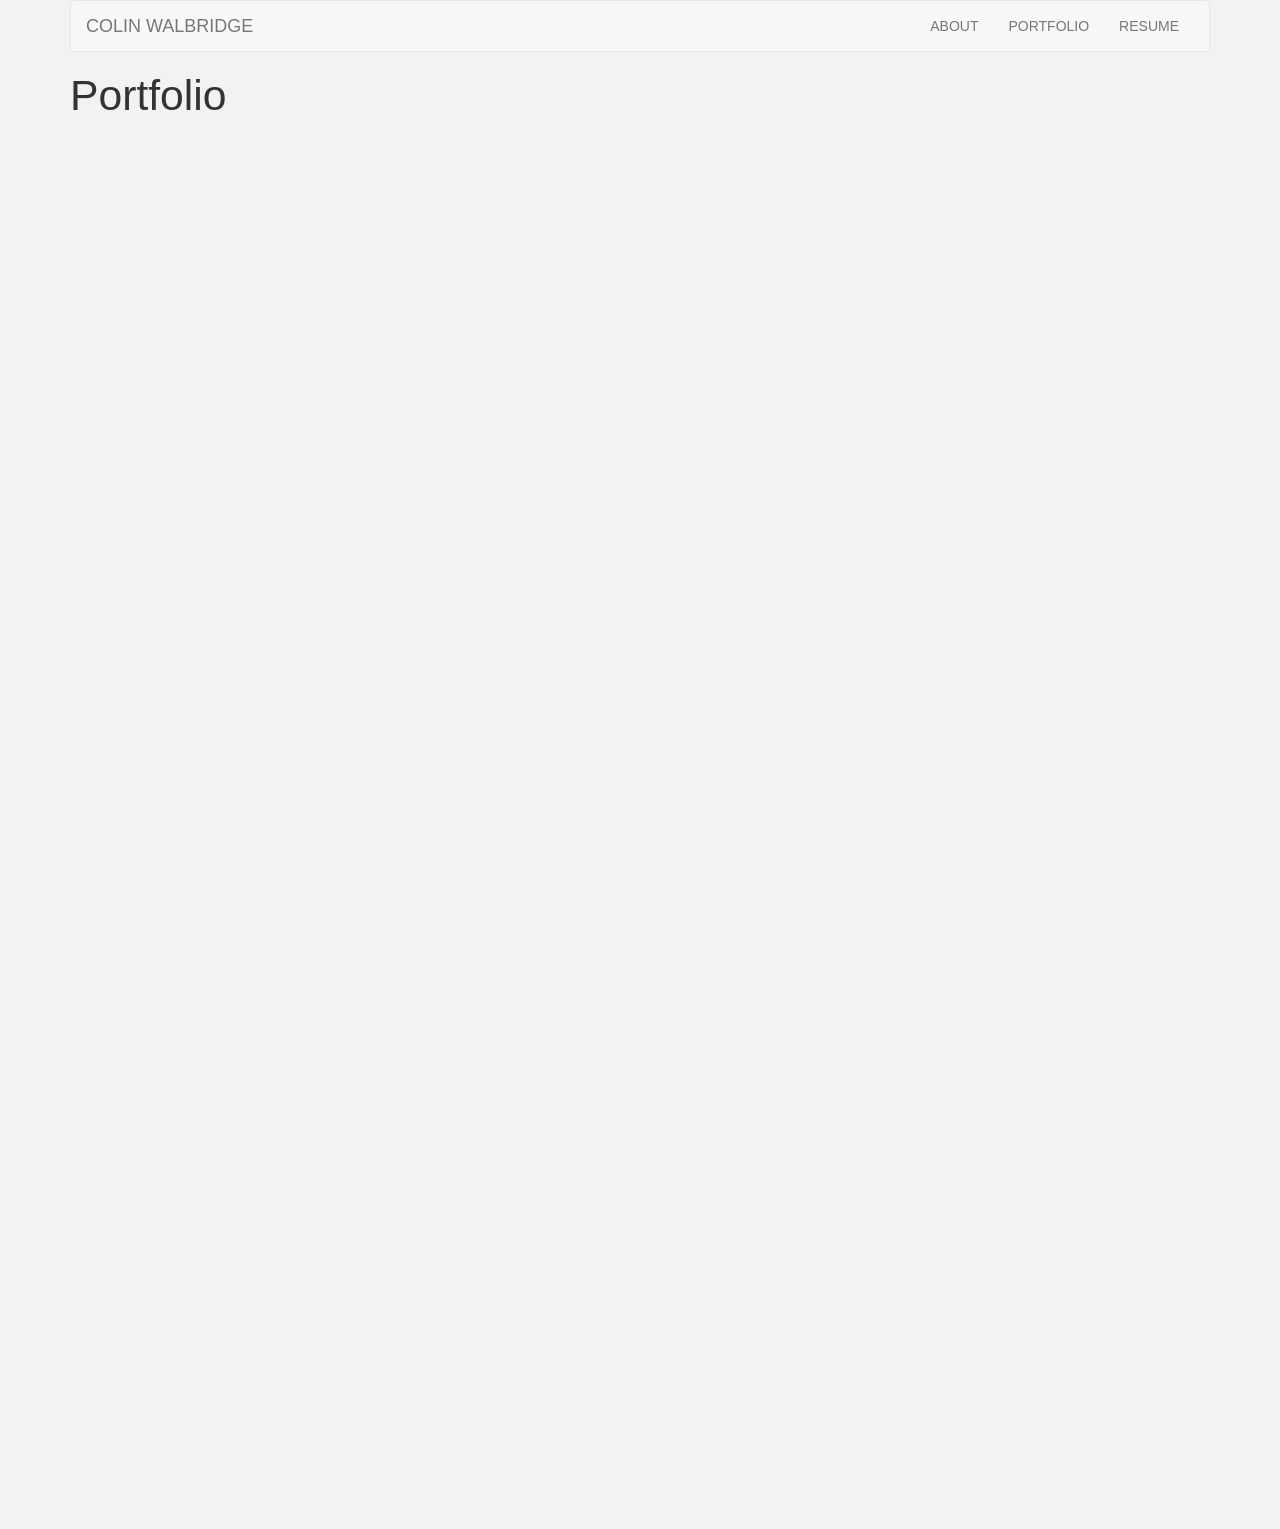
==== html/portfolio.html @ 196c8018 "initial commit" ====
<!DOCTYPE html>
<html ng-app="portfolio">
<head>
	<title>Colin Walbridge Portfolio</title>
	<link rel="stylesheet" type="text/css" href="../css/bootstrap.min.css">
	<link rel="stylesheet" type="text/css" href="../css/index.css">
	<link href="https://fonts.googleapis.com/css?family=Roboto+Condensed" rel="stylesheet">
</head>
<body>
	<div class="container">
		
		<!-- HEADER -->
		<div class="header">
			
			<!-- NAVBAR -->	
			<nav class="navbar navbar-default">
				<div class="container-fluid">

					<!-- COLLAPSE BUTTON -->
					<div class="navbar-header">
						<button type="button" class="navbar-toggle collapsed" data-toggle="collapse" data-target="#bs-example-navbar-collapse-1" aria-expanded="false">
							<span class="sr-only">Toggle navigation</span>
							<span class="icon-bar"></span>
							<span class="icon-bar"></span>
							<span class="icon-bar"></span>
						</button>

						<!-- HOME LINK -->
						<a class="navbar-brand" href="../index.html">COLIN WALBRIDGE</a>
					</div>
					
					<!-- NAV LINKS -->
					<div class="collapse navbar-collapse" id="bs-example-navbar-collapse-1">
						<ul class="nav navbar-nav navbar-right">
							<li><a href="../html/about.html">ABOUT<span class="sr-only">(current)</span></a></li>	
							<li><a href="../html/portfolio.html">PORTFOLIO</a></li>	
							<li><a href="../html/resume.html">RESUME</a></li>
						</ul>
					</div>			
				</div>
			</nav>
		</div>

		<!-- CONTENT -->
		<section>
			<h1>Portfolio</h1>
			<my-project></my-project>
			<section id="grid">


				<!-- <div class="grid-item" id="one">
					<p class="grid-heading">Project One</p>
					<img src="https://images.unsplash.com/photo-1475439242971-afb6fcc1ba22?ixlib=rb-0.3.5&q=80&fm=jpg&crop=entropy&cs=tinysrgb&s=c221a5935a8ea54887ae7178aeff7725/350x350">
					<p class="grid-description">This is my first project!</p>
				</div>
				
				<div class="grid-item" id="two">
					<p class="grid-heading">Project Two</p>
					<img src="https://images.unsplash.com/photo-1473800447596-01729482b8eb?ixlib=rb-0.3.5&q=80&fm=jpg&crop=entropy&cs=tinysrgb&s=40eba4c15ec393c84db9c76380d26869">
					<p class="grid-description">This is my second project!</p>
				</div>

				<div class="grid-item" id="three">
					<p class="grid-heading">Project Three</p>
					<img src="https://images.unsplash.com/photo-1467703834117-04386e3dadd8?ixlib=rb-0.3.5&q=80&fm=jpg&crop=entropy&cs=tinysrgb&s=ed3a925e8a253265c74c2b185d9ac7d6">
					<p class="grid-description">This is my third project!</p>
				</div>

				<div class="grid-item" id="four">
					<p class="grid-heading">Project Four</p>
					<img src="https://images.unsplash.com/photo-1473773508845-188df298d2d1?ixlib=rb-0.3.5&q=80&fm=jpg&crop=entropy&cs=tinysrgb&s=69b4e9aa5ba392b92c28eff906787604">
					<p class="grid-description">This is my fourth project!</p>
				</div>


				<div class="grid-item" id="five">
					<p class="grid-heading">Project Five</p>
					<img src="https://images.unsplash.com/photo-1476052492661-714447484e01?ixlib=rb-0.3.5&q=80&fm=jpg&crop=entropy&cs=tinysrgb&s=a4375015dbf508b3ea6748ee848ebb08">
					<p class="grid-description">This is my fifth project!</p>
				</div>

				<div class="grid-item" id="six">
					<p class="grid-heading">Project Six</p>
					<img src="https://images.unsplash.com/photo-1475598322381-f1b499717dda?ixlib=rb-0.3.5&q=80&fm=jpg&crop=entropy&cs=tinysrgb&s=7ace99394369686e3597208395e6240c">
					<p class="grid-description">This is my sixth project!</p>
				</div>

				<div class="grid-item" id="seven">
					<p class="grid-heading">Project Seven</p>
					<img src="https://images.unsplash.com/photo-1468224970805-92d72c619545?ixlib=rb-0.3.5&q=80&fm=jpg&crop=entropy&cs=tinysrgb&s=b712cc36433b1055d83d7ca700e87474">
					<p class="grid-description">This is my seventh project!</p>
				</div>

				<div class="grid-item" id="eight">
					<p class="grid-heading">Project Eight</p>
					<img src="https://images.unsplash.com/photo-1474635183442-1d29a9be83d3?ixlib=rb-0.3.5&q=80&fm=jpg&crop=entropy&cs=tinysrgb&s=2c15607e1cb575f7e6953ba6bfabfddb">
					<p class="grid-description">This is my eighth project!</p>
				</div>

				<div class="grid-item" id="nine">
					<p class="grid-heading">Project Nine</p>
					<img src="https://images.unsplash.com/photo-1462663608395-404cb6246eaf?ixlib=rb-0.3.5&q=80&fm=jpg&crop=entropy&cs=tinysrgb&s=47d882ec1d9e97c67aeafe03e8780dc0">
					<p class="grid-description">This is my ninth project!</p>
				</div> -->

				
			</section>

		</section>


	</div>
	<script src="../lib/angular.min.js"></script>
	<script src="../js/jquery-3.1.1.min.js" type="text/javascript"></script>
	<script src="../js/bootstrap.min.js" type="text/javascript"></script>
	<script src="../app.js" type="text/javascript"></script>
</body>
</html>
---- css/index.css ----
p {
	margin:0px;
	padding:0px;
	font-family: Helvetica;
	font-size:16px;
	color:white;
	font-family: Helvetica, sans-serif;
}

body{
	background-color:#f2f2f2;
}

img {
	height: 100%;
	width:100%;
}

h1{
	font-size: 32pt;
}

@font-face {
	font-family: 'roboto condensed';
	src: url(https://fonts.googleapis.com/css?family=Roboto+Condensed);
}

#grid {
	width: 1400px;
	height: 1400px;
	position: absolute;
	left: 4%;
}

.parallax{
	float:left;
	height:100px;
	width:100px;
	background-color: green;
}

.grid-item{
  background-color: gray;
  display: inline-block;
  height: 350px;
  width:350px;
  position: relative;	 
  float:left;
  margin:20px;

}

.grid-heading{
	position:absolute;
	z-index: 4;
	top:5px;
	left:7px;
	text-transform: capitalize;
	letter-spacing: .1em;
	background-color: rgba(140, 140, 140, .5)	
}

.grid-item:hover .grid-description {
	visibility: visible;
}

.grid-description{
	position: absolute;
	z-index: 3;
	bottom:10px;
	right:12px;
	background-color: rgba(140, 140, 140, .5);
	visibility: hidden;
}

@media (max-width: 900px) {
	#grid {
		width: 830px;
		height: 830px;
	}
	.grid-item {
		height:300px;
		width: 300px;
	}
	h1{
		position: relative;
		left: 50px;
		font-size: 26pt;
	}
}

@media (max-width: 430px) {
	#grid {
		width: 310px;
		height: 310px;
		display: block;
		position: relative;
	}
	.grid-item {
		width: 275px;
		height: 275px;
		margin-left: 25px;

	}
	h1{
		position: relative;
		float: left;
		left:15px;
		font-size: 20pt;
		display: block;
		margin-top:0px;
		margin-bottom: 0px;

	}
}
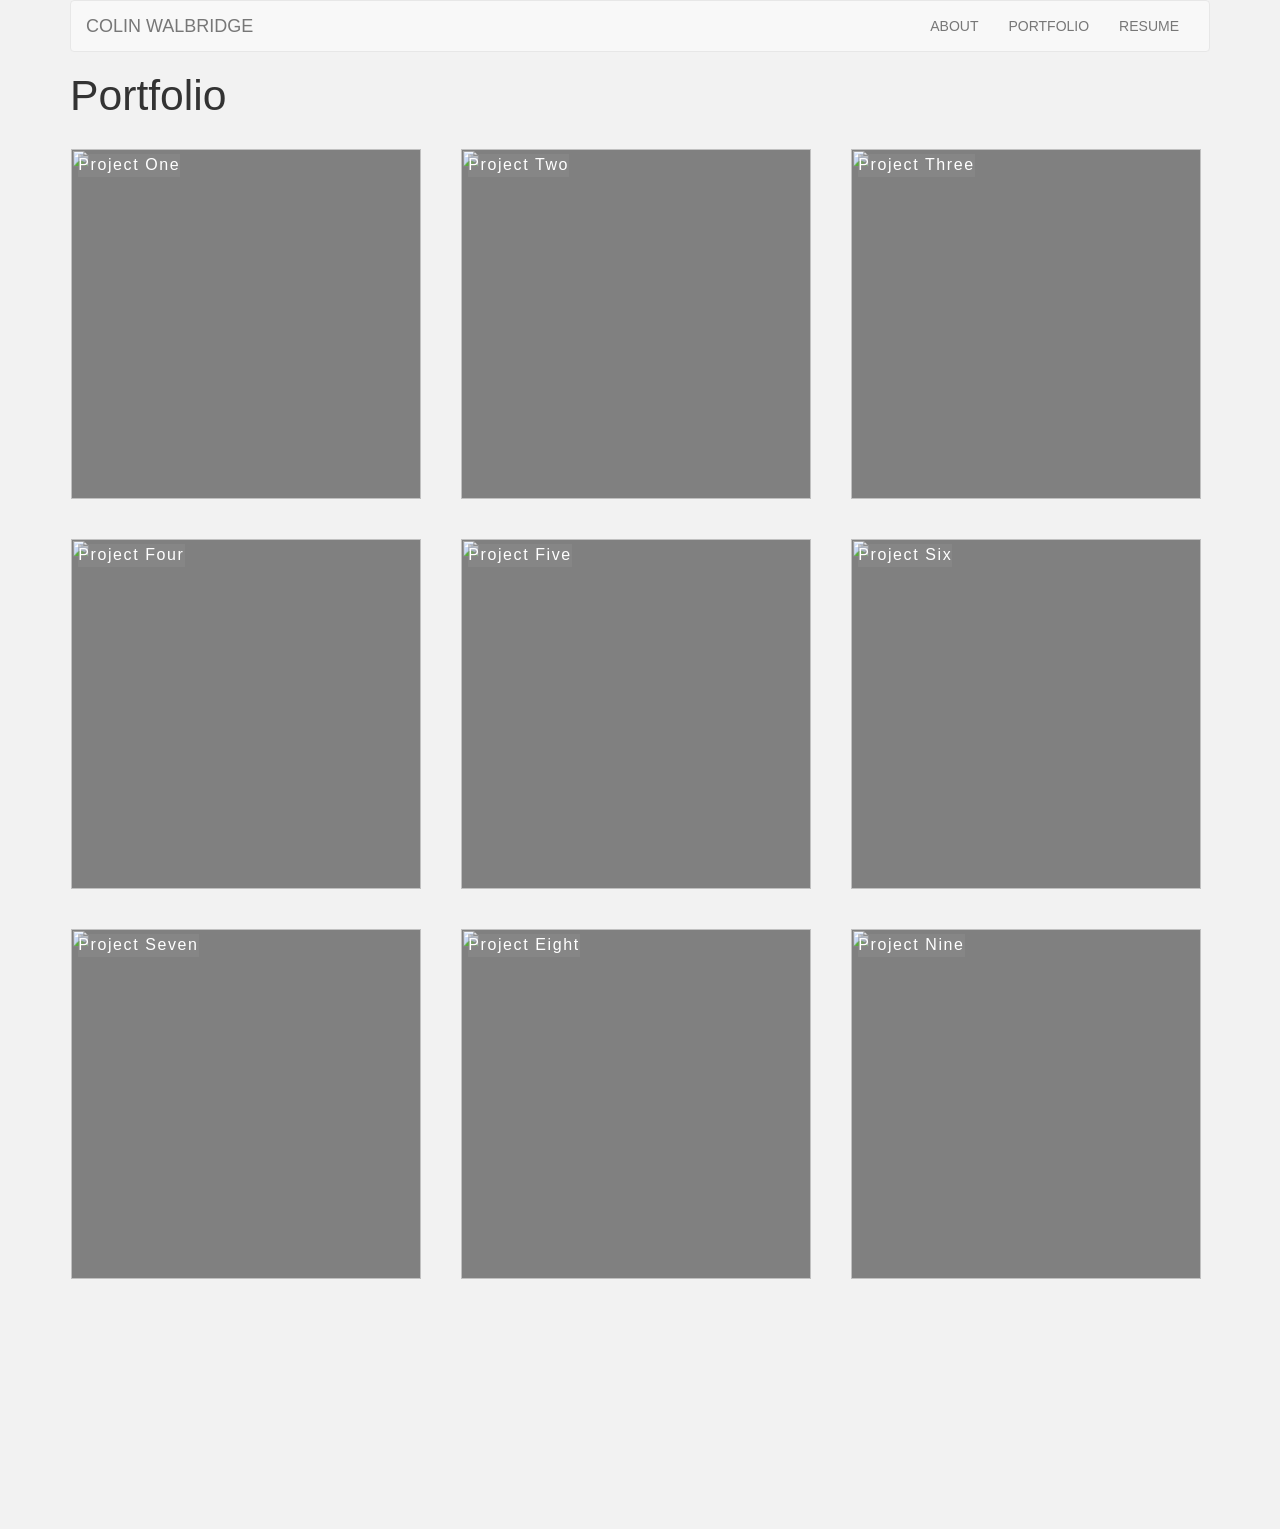
==== commit 8da39257: "second commit, in which I actually made things work" ====
--- a/html/portfolio.html
+++ b/html/portfolio.html
@@ -44,10 +44,11 @@
 		<!-- CONTENT -->
 		<section>
 			<h1>Portfolio</h1>
-			<my-project></my-project>
-			<section id="grid">
+			<section id="grid" ng-controller="projectInfoCtrl">
 
-
+				<my-project ng-repeat="project in projectInfo">
+				</my-project>
+				
 				<!-- <div class="grid-item" id="one">
 					<p class="grid-heading">Project One</p>
 					<img src="https://images.unsplash.com/photo-1475439242971-afb6fcc1ba22?ixlib=rb-0.3.5&q=80&fm=jpg&crop=entropy&cs=tinysrgb&s=c221a5935a8ea54887ae7178aeff7725/350x350">
